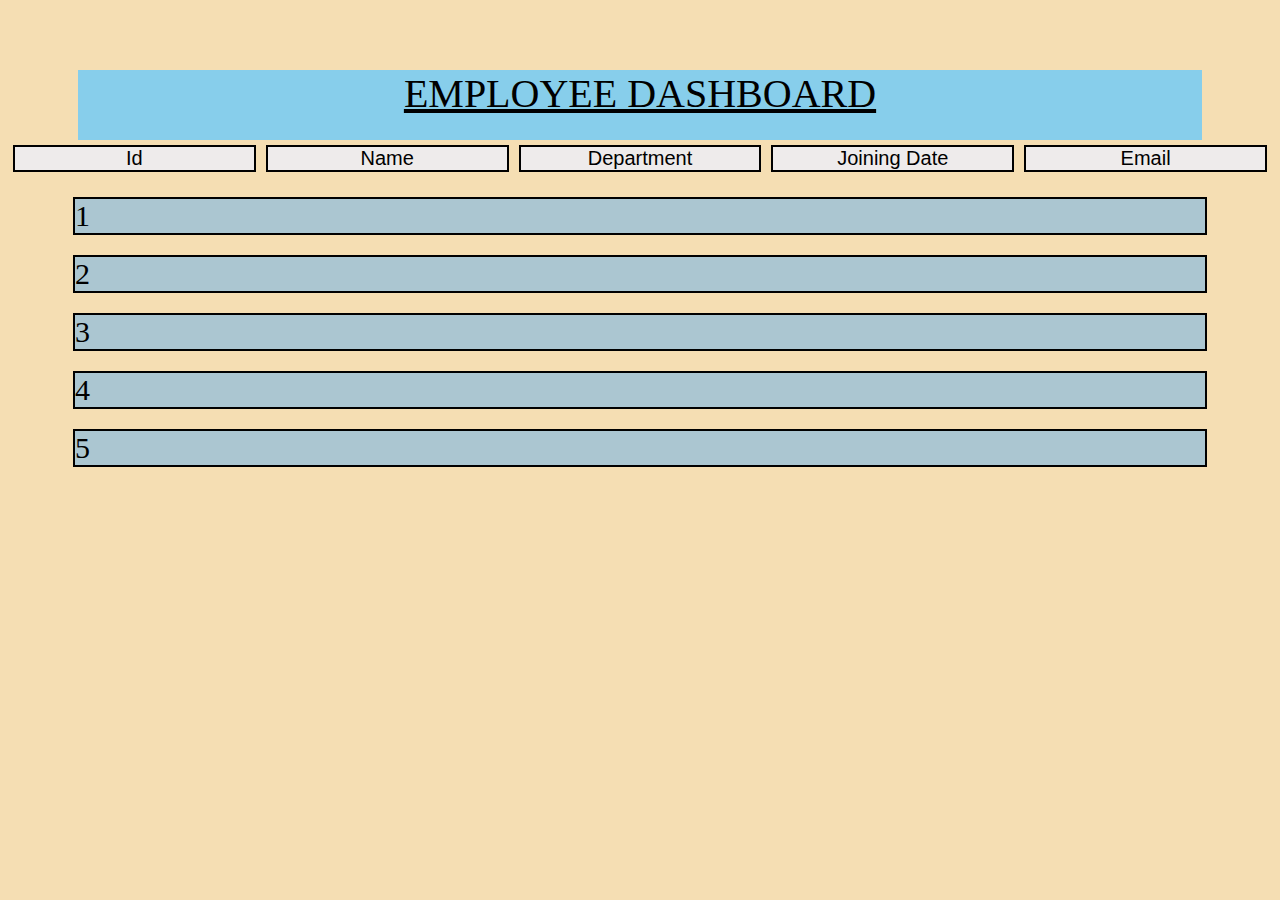
==== Dashboard/dashboard.html @ 1e5c2d3b "Using flex box" ====
<!DOCTYPE html>
<html lang="en">
<head>
    <meta charset="UTF-8">
    <meta http-equiv="X-UA-Compatible" content="IE=edge">
    <meta name="viewport" content="width=device-width, initial-scale=1.0">
    <title>Employee Dashboard</title>
    <link rel="stylesheet" href="style.css">
    <link rel="shortcut icon" href="favicon.ico" type="image/x-icon">
</head>
<body>
    <div class="title">Employee Dashboard</div>

    <div class="flex-container">
        <div class="flex-items">Id</div>
        <div class="flex-items">Name</div>
        <div class="flex-items">Department</div>
        <div class="flex-items">Joining Date</div>
        <div class="flex-items">Email</div>
    </div>

    <div class="content">1</div>
    <div class="content">2</div>
    <div class="content">3</div>
    <div class="content">4</div>
    <div class="content">5</div>
</body>
</html>
---- Dashboard/style.css ----
body {
    background: wheat;
}

.title {
    background: skyblue;
    height: 70px;
    text-align: center;
    font-size: 40px;
    margin: 70px;
    margin-bottom: 0px;
    font-family: 'Times New Roman', Times, serif;
    font-style: Bold;
    text-decoration: underline;
    text-transform: uppercase;
    
}

.flex-items {
    background: rgb(238, 235, 235);
    border: 2px solid black;
    margin: 5px;
    width: 299px;
    text-align:center;
    height: max-content;
    font-size: 20px;
    font-family: 'Gill Sans', 'Gill Sans MT', Calibri, 'Trebuchet MS', sans-serif;
}

.flex-container {
    display: flex;
    justify-content: center;
    
}

.content {
    border: 2px solid black;
    margin: 20px;
    height: max-content;
    margin-left: 65px;
    margin-right: 65px;
    font-size: 30px;
    background: rgb(171, 198, 209);
}
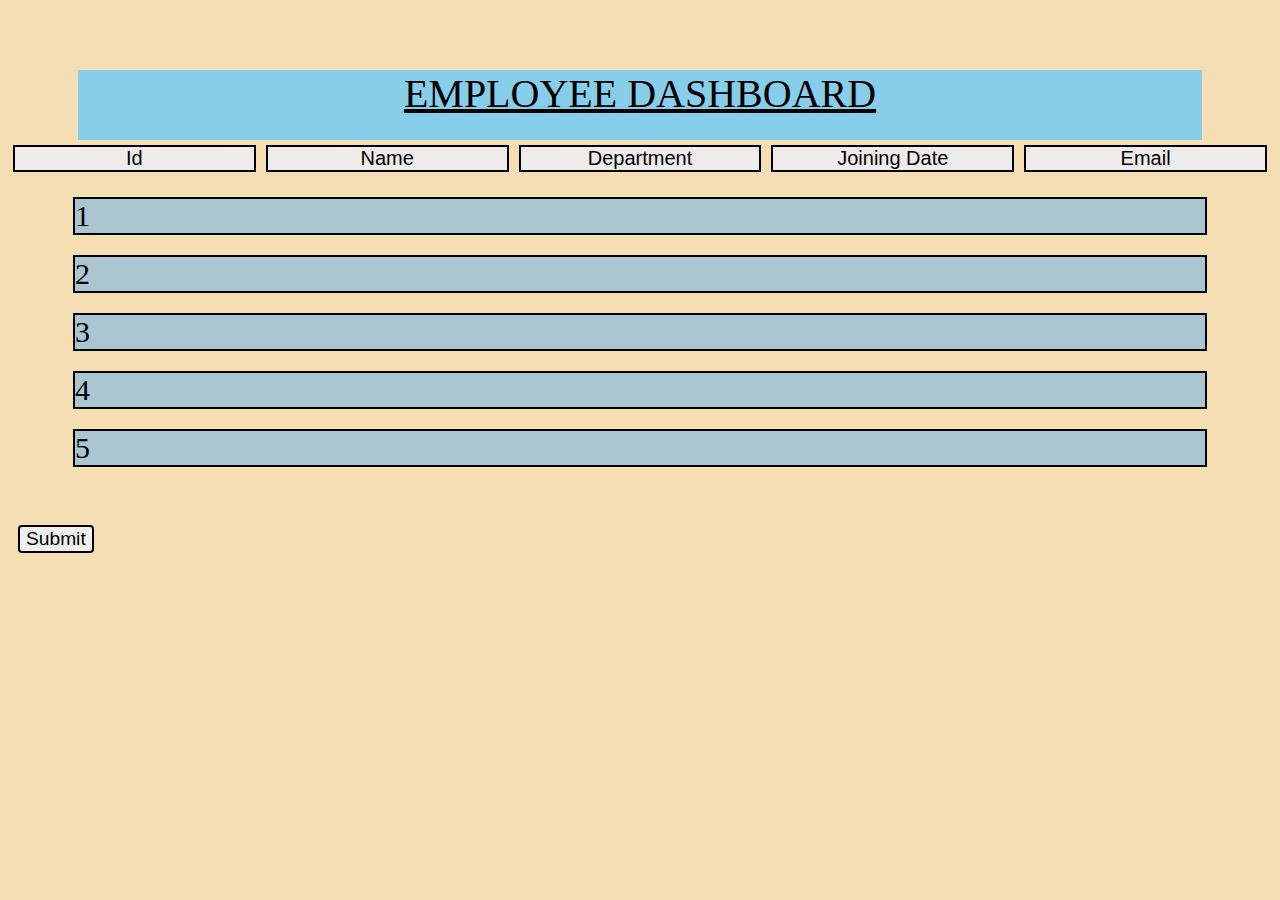
==== commit c9837554: "Button and hover css" ====
--- a/Dashboard/dashboard.html
+++ b/Dashboard/dashboard.html
@@ -24,5 +24,9 @@
     <div class="content">3</div>
     <div class="content">4</div>
     <div class="content">5</div>
+
+    <button class="button" id="back">Back</button>
+    <button class="button" id="submit">Submit</button>
+    
 </body>
 </html>--- a/Dashboard/style.css
+++ b/Dashboard/style.css
@@ -41,4 +41,32 @@
     margin-right: 65px;
     font-size: 30px;
     background: rgb(171, 198, 209);
+}
+
+.button {
+    border: 2px solid black;
+    font-size: larger;
+    border-radius: 4px;
+    font-family: 'Franklin Gothic Medium', 'Arial Narrow', Arial, sans-serif;
+    margin: 10px;
+    margin-top: 0px;
+    cursor: pointer;
+}
+
+.button:hover {
+    background-color: brown;
+    font-size: x-large;
+}
+
+#submit {
+    /* margin-left: 1550px; */
+    
+    
+    
+}
+
+#back {
+    margin-left: 1465px;
+
+    
 }